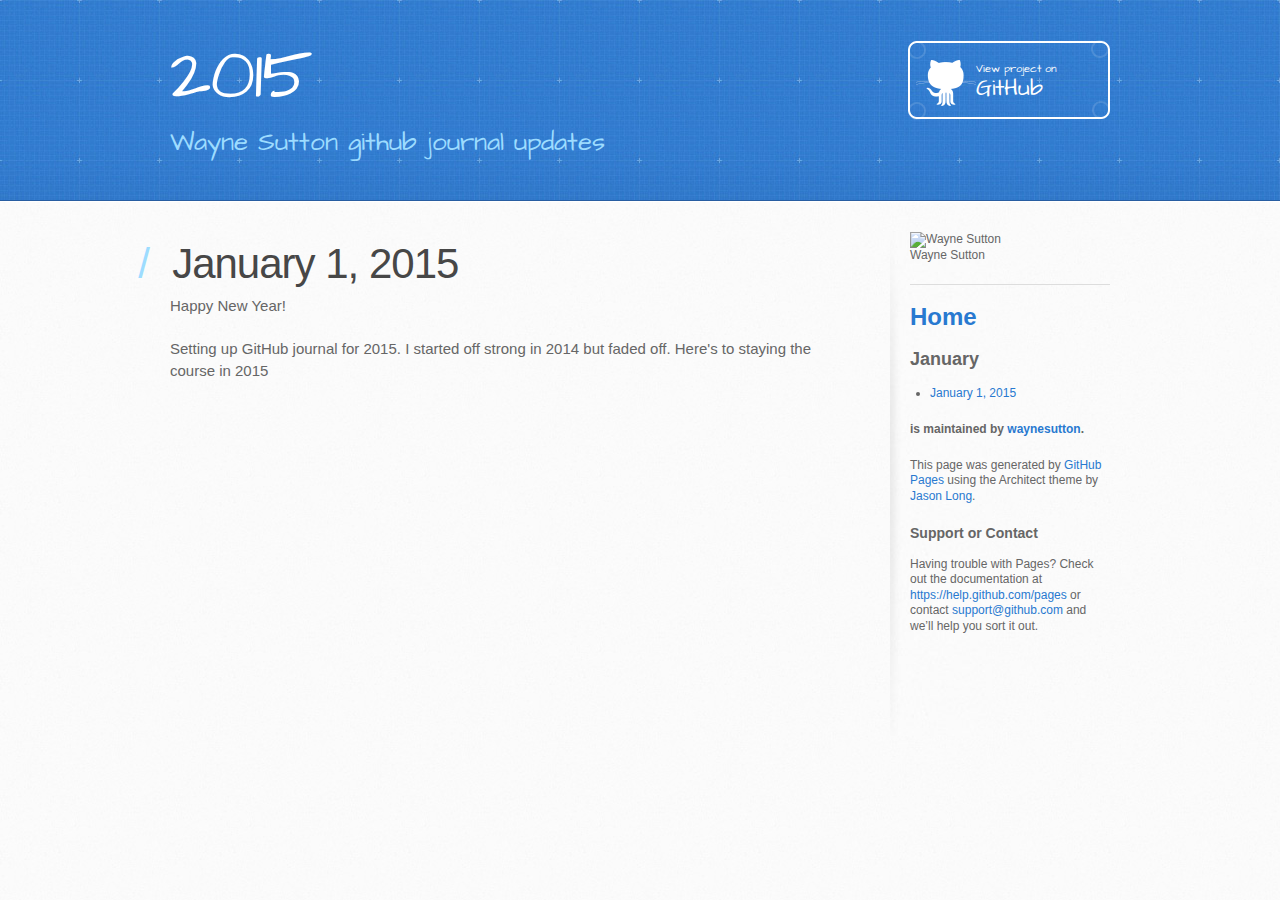
==== 01012015.html @ b2665b1b "add first jan entry" ====
<!DOCTYPE html>
<html>
  <head>
    <meta charset='utf-8'>
    <meta http-equiv="X-UA-Compatible" content="chrome=1">
    <meta name="viewport" content="width=device-width, initial-scale=1, maximum-scale=1">
    <link href='https://fonts.googleapis.com/css?family=Architects+Daughter' rel='stylesheet' type='text/css'>
    <link rel="stylesheet" type="text/css" href="stylesheets/stylesheet.css" media="screen">
    <link rel="stylesheet" type="text/css" href="stylesheets/pygment_trac.css" media="screen">
    <link rel="stylesheet" type="text/css" href="stylesheets/print.css" media="print">

    <!--[if lt IE 9]>
    <script src="//html5shiv.googlecode.com/svn/trunk/html5.js"></script>
    <![endif]-->

    <title>2015 by Wayne Sutton</title>
  </head>

  <body>
    <header>
      <div class="inner">
        <h1>2015</h1>
        <h2>Wayne Sutton github journal updates</h2>
        <a href="https://github.com/waynesutton/2015" class="button"><small>View project on</small> GitHub</a>
      </div>
    </header>

    <div id="content-wrapper">
      <div class="inner clearfix">
        <section id="main-content">
          <h1>
<a id="welcome-to-github-pages" class="anchor" href="#welcome-to-github-pages" aria-hidden="true"><span class="octicon octicon-link"></span></a>January 1, 2015</h1>

<p>Happy New Year!</p>

<p>Setting up GitHub journal for 2015. I started off strong in 2014 but faded off. Here's to staying the course in 2015</p>




        </section>

          <aside id="sidebar">
          <img src="http://farm4.staticflickr.com/3220/2536164125_1d2bf5c23e_z.jpg?zz=1" alt="Wayne Sutton" width="150">
          <p>Wayne Sutton</p>

          <hr>
         <h1> <a href="index.html">Home</a><h1>
          <h2>January</h2>
  <ul>
  <li><a href="01012015.html">January 1, 2015</a></li>
</ul>
           

          <p class="repo-owner"><a href="https://github.com/waynesutton/2015"></a> is maintained by <a href="https://github.com/waynesutton">waynesutton</a>.</p>

          <p>This page was generated by <a href="https://pages.github.com">GitHub Pages</a> using the Architect theme by <a href="https://twitter.com/jasonlong">Jason Long</a>.</p>
        
<h3>
<a id="support-or-contact" class="anchor" href="#support-or-contact" aria-hidden="true"><span class="octicon octicon-link"></span></a>Support or Contact</h3>

<p>Having trouble with Pages? Check out the documentation at <a href="https://help.github.com/pages">https://help.github.com/pages</a> or contact <a href="mailto:support@github.com">support@github.com</a> and we’ll help you sort it out.</p>

        </aside>
      </div>
    </div>

  
  </body>
</html>
---- stylesheets/stylesheet.css ----
/*! normalize.css v3.0.2 | MIT License | git.io/normalize */

/**
 * 1. Set default font family to sans-serif.
 * 2. Prevent iOS text size adjust after orientation change, without disabling
 *    user zoom.
 */

html {
  font-family: sans-serif; /* 1 */
  -webkit-text-size-adjust: 100%; /* 2 */
  -ms-text-size-adjust: 100%; /* 2 */
}

/**
 * Remove default margin.
 */

body {
  margin: 0;
}

/* HTML5 display definitions
   ========================================================================== */

/**
 * Correct `block` display not defined for any HTML5 element in IE 8/9.
 * Correct `block` display not defined for `details` or `summary` in IE 10/11
 * and Firefox.
 * Correct `block` display not defined for `main` in IE 11.
 */

article,
aside,
details,
figcaption,
figure,
footer,
header,
hgroup,
main,
menu,
nav,
section,
summary {
  display: block;
}

/**
 * 1. Correct `inline-block` display not defined in IE 8/9.
 * 2. Normalize vertical alignment of `progress` in Chrome, Firefox, and Opera.
 */

audio,
canvas,
progress,
video {
  display: inline-block; /* 1 */
  vertical-align: baseline; /* 2 */
}

/**
 * Prevent modern browsers from displaying `audio` without controls.
 * Remove excess height in iOS 5 devices.
 */

audio:not([controls]) {
  display: none;
  height: 0;
}

/**
 * Address `[hidden]` styling not present in IE 8/9/10.
 * Hide the `template` element in IE 8/9/11, Safari, and Firefox < 22.
 */

[hidden],
template {
  display: none;
}

/* Links
   ========================================================================== */

/**
 * Remove the gray background color from active links in IE 10.
 */

a {
  background-color: transparent;
}

/**
 * Improve readability when focused and also mouse hovered in all browsers.
 */

a:active,
a:hover {
  outline: 0;
}

/* Text-level semantics
   ========================================================================== */

/**
 * Address styling not present in IE 8/9/10/11, Safari, and Chrome.
 */

abbr[title] {
  border-bottom: 1px dotted;
}

/**
 * Address style set to `bolder` in Firefox 4+, Safari, and Chrome.
 */

b,
strong {
  font-weight: bold;
}

/**
 * Address styling not present in Safari and Chrome.
 */

dfn {
  font-style: italic;
}

/**
 * Address variable `h1` font-size and margin within `section` and `article`
 * contexts in Firefox 4+, Safari, and Chrome.
 */

h1 {
  margin: 0.67em 0;
  font-size: 2em;
}

/**
 * Address styling not present in IE 8/9.
 */

mark {
  color: #000;
  background: #ff0;
}

/**
 * Address inconsistent and variable font size in all browsers.
 */

small {
  font-size: 80%;
}

/**
 * Prevent `sub` and `sup` affecting `line-height` in all browsers.
 */

sub,
sup {
  position: relative;
  font-size: 75%;
  line-height: 0;
  vertical-align: baseline;
}

sup {
  top: -0.5em;
}

sub {
  bottom: -0.25em;
}

/* Embedded content
   ========================================================================== */

/**
 * Remove border when inside `a` element in IE 8/9/10.
 */

img {
  border: 0;
}

/**
 * Correct overflow not hidden in IE 9/10/11.
 */

svg:not(:root) {
  overflow: hidden;
}

/* Grouping content
   ========================================================================== */

/**
 * Address margin not present in IE 8/9 and Safari.
 */

figure {
  margin: 1em 40px;
}

/**
 * Address differences between Firefox and other browsers.
 */

hr {
  height: 0;
  -moz-box-sizing: content-box;
  box-sizing: content-box;
}

/**
 * Contain overflow in all browsers.
 */

pre {
  overflow: auto;
}

/**
 * Address odd `em`-unit font size rendering in all browsers.
 */

code,
kbd,
pre,
samp {
  font-family: monospace, monospace;
  font-size: 1em;
}

/* Forms
   ========================================================================== */

/**
 * Known limitation: by default, Chrome and Safari on OS X allow very limited
 * styling of `select`, unless a `border` property is set.
 */

/**
 * 1. Correct color not being inherited.
 *    Known issue: affects color of disabled elements.
 * 2. Correct font properties not being inherited.
 * 3. Address margins set differently in Firefox 4+, Safari, and Chrome.
 */

button,
input,
optgroup,
select,
textarea {
  margin: 0; /* 3 */
  font: inherit; /* 2 */
  color: inherit; /* 1 */
}

/**
 * Address `overflow` set to `hidden` in IE 8/9/10/11.
 */

button {
  overflow: visible;
}

/**
 * Address inconsistent `text-transform` inheritance for `button` and `select`.
 * All other form control elements do not inherit `text-transform` values.
 * Correct `button` style inheritance in Firefox, IE 8/9/10/11, and Opera.
 * Correct `select` style inheritance in Firefox.
 */

button,
select {
  text-transform: none;
}

/**
 * 1. Avoid the WebKit bug in Android 4.0.* where (2) destroys native `audio`
 *    and `video` controls.
 * 2. Correct inability to style clickable `input` types in iOS.
 * 3. Improve usability and consistency of cursor style between image-type
 *    `input` and others.
 */

button,
html input[type="button"], /* 1 */
input[type="reset"],
input[type="submit"] {
  -webkit-appearance: button; /* 2 */
  cursor: pointer; /* 3 */
}

/**
 * Re-set default cursor for disabled elements.
 */

button[disabled],
html input[disabled] {
  cursor: default;
}

/**
 * Remove inner padding and border in Firefox 4+.
 */

button::-moz-focus-inner,
input::-moz-focus-inner {
  padding: 0;
  border: 0;
}

/**
 * Address Firefox 4+ setting `line-height` on `input` using `!important` in
 * the UA stylesheet.
 */

input {
  line-height: normal;
}

/**
 * It's recommended that you don't attempt to style these elements.
 * Firefox's implementation doesn't respect box-sizing, padding, or width.
 *
 * 1. Address box sizing set to `content-box` in IE 8/9/10.
 * 2. Remove excess padding in IE 8/9/10.
 */

input[type="checkbox"],
input[type="radio"] {
  box-sizing: border-box; /* 1 */
  padding: 0; /* 2 */
}

/**
 * Fix the cursor style for Chrome's increment/decrement buttons. For certain
 * `font-size` values of the `input`, it causes the cursor style of the
 * decrement button to change from `default` to `text`.
 */

input[type="number"]::-webkit-inner-spin-button,
input[type="number"]::-webkit-outer-spin-button {
  height: auto;
}

/**
 * 1. Address `appearance` set to `searchfield` in Safari and Chrome.
 * 2. Address `box-sizing` set to `border-box` in Safari and Chrome
 *    (include `-moz` to future-proof).
 */

input[type="search"] {
  -webkit-box-sizing: content-box; /* 2 */
  -moz-box-sizing: content-box;
  box-sizing: content-box;
  -webkit-appearance: textfield; /* 1 */
}

/**
 * Remove inner padding and search cancel button in Safari and Chrome on OS X.
 * Safari (but not Chrome) clips the cancel button when the search input has
 * padding (and `textfield` appearance).
 */

input[type="search"]::-webkit-search-cancel-button,
input[type="search"]::-webkit-search-decoration {
  -webkit-appearance: none;
}

/**
 * Define consistent border, margin, and padding.
 */

fieldset {
  padding: 0.35em 0.625em 0.75em;
  margin: 0 2px;
  border: 1px solid #c0c0c0;
}

/**
 * 1. Correct `color` not being inherited in IE 8/9/10/11.
 * 2. Remove padding so people aren't caught out if they zero out fieldsets.
 */

legend {
  padding: 0; /* 2 */
  border: 0; /* 1 */
}

/**
 * Remove default vertical scrollbar in IE 8/9/10/11.
 */

textarea {
  overflow: auto;
}

/**
 * Don't inherit the `font-weight` (applied by a rule above).
 * NOTE: the default cannot safely be changed in Chrome and Safari on OS X.
 */

optgroup {
  font-weight: bold;
}

/* Tables
   ========================================================================== */

/**
 * Remove most spacing between table cells.
 */

table {
  border-spacing: 0;
  border-collapse: collapse;
}

td,
th {
  padding: 0;
}

/* LAYOUT STYLES */
body {
  font-family: 'Helvetica Neue', Helvetica, Arial, serif;
  font-size: 15px;
  font-weight: 400;
  line-height: 1.5;
  color: #666;
  background: #fafafa url(../images/body-bg.jpg) 0 0 repeat;
}

p {
  margin-top: 0;
}

a {
  color: #2879d0;
}
a:hover {
  color: #2268b2;
}

header {
  padding-top: 40px;
  padding-bottom: 40px;
  font-family: 'Architects Daughter', 'Helvetica Neue', Helvetica, Arial, serif;
  background: #2e7bcf url(../images/header-bg.jpg) 0 0 repeat-x;
  border-bottom: solid 1px #275da1;
}

header h1 {
  width: 540px;
  margin-top: 0;
  margin-bottom: 0.2em;
  font-size: 72px;
  font-weight: normal;
  line-height: 1;
  color: #fff;
  letter-spacing: -1px;
}

header h2 {
  width: 540px;
  margin-top: 0;
  margin-bottom: 0;
  font-size: 26px;
  font-weight: normal;
  line-height: 1.3;
  color: #9ddcff;
  letter-spacing: 0;
}

.inner {
  position: relative;
  width: 940px;
  margin: 0 auto;
}

#content-wrapper {
  padding-top: 30px;
  border-top: solid 1px #fff;
}

#main-content {
  float: left;
  width: 690px;
}

#main-content img {
  max-width: 100%;
}

aside#sidebar {
  float: right;
  width: 200px;
  min-height: 504px;
  padding-left: 20px;
  font-size: 12px;
  line-height: 1.3;
  background: transparent url(../images/sidebar-bg.jpg) 0 0 no-repeat;
}

aside#sidebar p.repo-owner,
aside#sidebar p.repo-owner a {
  font-weight: bold;
}

#downloads {
  margin-bottom: 40px;
}

a.button {
  width: 134px;
  height: 58px;
  padding-top: 22px;
  padding-left: 68px;
  font-family: 'Architects Daughter', 'Helvetica Neue', Helvetica, Arial, serif;
  font-size: 23px;
  line-height: 1.2;
  color: #fff;
}
a.button small {
  display: block;
  font-size: 11px;
}
header a.button {
  position: absolute;
  top: 0;
  right: 0;
  background: transparent url(../images/github-button.png) 0 0 no-repeat;
}
aside a.button {
  display: block;
  width: 138px;
  padding-left: 64px;
  margin-bottom: 20px;
  font-size: 21px;
  background: transparent url(../images/download-button.png) 0 0 no-repeat;
}

code, pre {
  margin-bottom: 30px;
  font-family: Monaco, "Bitstream Vera Sans Mono", "Lucida Console", Terminal, monospace;
  font-size: 13px;
  color: #222;
}

code {
  padding: 0 3px;
  background-color: #f2f8fc;
  border: solid 1px #dbe7f3;
}

pre {
  padding: 20px;
  overflow: auto;
  text-shadow: none;
  background: #fff;
  border: solid 1px #f2f2f2;
}
pre code {
  padding: 0;
  color: #2879d0;
  background-color: #fff;
  border: none;
}

ul, ol, dl {
  margin-bottom: 20px;
}


/* COMMON STYLES */

hr {
  height: 0;
  margin-top: 1em;
  margin-bottom: 1em;
  border: 0;
  border-top: solid 1px #ddd;
}

table {
  width: 100%;
  border: 1px solid #ebebeb;
}

th {
  font-weight: 500;
}

td {
  font-weight: 300;
  text-align: center;
  border: 1px solid #ebebeb;
}

form {
  padding: 20px;
  background: #f2f2f2;

}


/* GENERAL ELEMENT TYPE STYLES */

#main-content h1 {
  margin-top: 0;
  margin-bottom: 0;
  font-family: 'Helvetica Neue', Helvetica, Arial, serif;
  font-size: 2.8em;
  font-weight: normal;
  color: #474747;
  text-indent: 6px;
  letter-spacing: -1px;
}

#main-content h1:before {
  padding-right: 0.3em;
  margin-left: -0.9em;
  color: #9ddcff;
  content: "/";
}

#main-content h2 {
  margin-bottom: 8px;
  font-family: 'Architects Daughter', 'Helvetica Neue', Helvetica, Arial, serif;
  font-size: 22px;
  font-weight: bold;
  color: #474747;
  text-indent: 4px;
}
#main-content h2:before {
  padding-right: 0.3em;
  margin-left: -1.5em;
  content: "//";
  color: #9ddcff;
}

#main-content h3 {
  margin-top: 24px;
  margin-bottom: 8px;
  font-family: 'Architects Daughter', 'Helvetica Neue', Helvetica, Arial, serif;
  font-size: 18px;
  font-weight: bold;
  color: #474747;
  text-indent: 3px;
}

#main-content h3:before {
  padding-right: 0.3em;
  margin-left: -2em;
  content: "///";
  color: #9ddcff;
}

#main-content h4 {
  margin-bottom: 8px;
  font-family: 'Architects Daughter', 'Helvetica Neue', Helvetica, Arial, serif;
  font-size: 15px;
  font-weight: bold;
  color: #474747;
  text-indent: 3px;
}

h4:before {
  padding-right: 0.3em;
  margin-left: -2.8em;
  content: "////";
  color: #9ddcff;
}

#main-content h5 {
  margin-bottom: 8px;
  font-family: 'Architects Daughter', 'Helvetica Neue', Helvetica, Arial, serif;
  font-size: 14px;
  color: #474747;
  text-indent: 3px;
}
h5:before {
  padding-right: 0.3em;
  margin-left: -3.2em;
  content: "/////";
  color: #9ddcff;
}

#main-content h6 {
  margin-bottom: 8px;
  font-family: 'Architects Daughter', 'Helvetica Neue', Helvetica, Arial, serif;
  font-size: .8em;
  color: #474747;
  text-indent: 3px;
}
h6:before {
  padding-right: 0.3em;
  margin-left: -3.7em;
  content: "//////";
  color: #9ddcff;
}

p {
  margin-bottom: 20px;
}

a {
  text-decoration: none;
}

p a {
  font-weight: 400;
}

blockquote {
  padding: 0 0 0 30px;
  margin-bottom: 20px;
  font-size: 1.6em;
  border-left: 10px solid #e9e9e9;
}

ul {
  list-style-position: inside;
  list-style: disc;
  padding-left: 20px;
}

ol {
  list-style-position: inside;
  list-style: decimal;
  padding-left: 3px;
}

dl dd {
  font-style: italic;
  font-weight: 100;
}

footer {
  padding-top: 20px;
  padding-bottom: 30px;
  margin-top: 40px;
  font-size: 13px;
  color: #aaa;
  background: transparent url('../images/hr.png') 0 0 no-repeat;
}

footer a {
  color: #666;
}
footer a:hover {
  color: #444;
}

/* MISC */
.clearfix:after {
  display: block;
  height: 0;
  clear: both;
  visibility: hidden;
  content: '.';
}

.clearfix {display: inline-block;}
* html .clearfix {height: 1%;}
.clearfix {display: block;}

/* #Media Queries
================================================== */

/* Smaller than standard 960 (devices and browsers) */
@media only screen and (max-width: 959px) { }

/* Tablet Portrait size to standard 960 (devices and browsers) */
@media only screen and (min-width: 768px) and (max-width: 959px) {
  .inner {
    width: 740px;
  }
  header h1, header h2 {
    width: 340px;
  }
  header h1 {
    font-size: 60px;
  }
  header h2 {
    font-size: 30px;
  }
  #main-content {
    width: 490px;
  }
  #main-content h1:before,
  #main-content h2:before,
  #main-content h3:before,
  #main-content h4:before,
  #main-content h5:before,
  #main-content h6:before {
    padding-right: 0;
    margin-left: 0;
    content: none;
  }
}

/* All Mobile Sizes (devices and browser) */
@media only screen and (max-width: 767px) {
  .inner {
    width: 93%;
  }
  header {
    padding: 20px 0;
  }
  header .inner {
    position: relative;
  }
  header h1, header h2 {
    width: 100%;
  }
  header h1 {
    font-size: 48px;
  }
  header h2 {
    font-size: 24px;
  }
  header a.button {
    position: relative;
    display: inline-block;
    width: auto;
    height: auto;
    padding: 5px 10px;
    margin-top: 15px;
    font-size: 13px;
    line-height: 1;
    color: #2879d0;
    text-align: center;
    background-color: #9ddcff;
    background-image: none;
    border-radius: 5px;
    -moz-border-radius: 5px;
    -webkit-border-radius: 5px;
  }
  header a.button small {
    display: inline;
    font-size: 13px;
  }
  #main-content,
  aside#sidebar {
    float: none;
    width: 100% ! important;
  }
  aside#sidebar {
    min-height: 0;
    padding: 20px 0;
    margin-top: 20px;
    background-image: none;
    border-top: solid 1px #ddd;
  }
  aside#sidebar a.button {
    display: none;
  }
  #main-content h1:before,
  #main-content h2:before,
  #main-content h3:before,
  #main-content h4:before,
  #main-content h5:before,
  #main-content h6:before {
    padding-right: 0;
    margin-left: 0;
    content: none;
  }
}

/* Mobile Landscape Size to Tablet Portrait (devices and browsers) */
@media only screen and (min-width: 480px) and (max-width: 767px) { }

/* Mobile Portrait Size to Mobile Landscape Size (devices and browsers) */
@media only screen and (max-width: 479px) { }
---- stylesheets/pygment_trac.css ----
.highlight  { background: #ffffff; }
.highlight .c { color: #999988; font-style: italic } /* Comment */
.highlight .err { color: #a61717; background-color: #e3d2d2 } /* Error */
.highlight .k { font-weight: bold } /* Keyword */
.highlight .o { font-weight: bold } /* Operator */
.highlight .cm { color: #999988; font-style: italic } /* Comment.Multiline */
.highlight .cp { color: #999999; font-weight: bold } /* Comment.Preproc */
.highlight .c1 { color: #999988; font-style: italic } /* Comment.Single */
.highlight .cs { color: #999999; font-weight: bold; font-style: italic } /* Comment.Special */
.highlight .gd { color: #000000; background-color: #ffdddd } /* Generic.Deleted */
.highlight .gd .x { color: #000000; background-color: #ffaaaa } /* Generic.Deleted.Specific */
.highlight .ge { font-style: italic } /* Generic.Emph */
.highlight .gr { color: #aa0000 } /* Generic.Error */
.highlight .gh { color: #999999 } /* Generic.Heading */
.highlight .gi { color: #000000; background-color: #ddffdd } /* Generic.Inserted */
.highlight .gi .x { color: #000000; background-color: #aaffaa } /* Generic.Inserted.Specific */
.highlight .go { color: #888888 } /* Generic.Output */
.highlight .gp { color: #555555 } /* Generic.Prompt */
.highlight .gs { font-weight: bold } /* Generic.Strong */
.highlight .gu { color: #800080; font-weight: bold; } /* Generic.Subheading */
.highlight .gt { color: #aa0000 } /* Generic.Traceback */
.highlight .kc { font-weight: bold } /* Keyword.Constant */
.highlight .kd { font-weight: bold } /* Keyword.Declaration */
.highlight .kn { font-weight: bold } /* Keyword.Namespace */
.highlight .kp { font-weight: bold } /* Keyword.Pseudo */
.highlight .kr { font-weight: bold } /* Keyword.Reserved */
.highlight .kt { color: #445588; font-weight: bold } /* Keyword.Type */
.highlight .m { color: #009999 } /* Literal.Number */
.highlight .s { color: #d14 } /* Literal.String */
.highlight .na { color: #008080 } /* Name.Attribute */
.highlight .nb { color: #0086B3 } /* Name.Builtin */
.highlight .nc { color: #445588; font-weight: bold } /* Name.Class */
.highlight .no { color: #008080 } /* Name.Constant */
.highlight .ni { color: #800080 } /* Name.Entity */
.highlight .ne { color: #990000; font-weight: bold } /* Name.Exception */
.highlight .nf { color: #990000; font-weight: bold } /* Name.Function */
.highlight .nn { color: #555555 } /* Name.Namespace */
.highlight .nt { color: #000080 } /* Name.Tag */
.highlight .nv { color: #008080 } /* Name.Variable */
.highlight .ow { font-weight: bold } /* Operator.Word */
.highlight .w { color: #bbbbbb } /* Text.Whitespace */
.highlight .mf { color: #009999 } /* Literal.Number.Float */
.highlight .mh { color: #009999 } /* Literal.Number.Hex */
.highlight .mi { color: #009999 } /* Literal.Number.Integer */
.highlight .mo { color: #009999 } /* Literal.Number.Oct */
.highlight .sb { color: #d14 } /* Literal.String.Backtick */
.highlight .sc { color: #d14 } /* Literal.String.Char */
.highlight .sd { color: #d14 } /* Literal.String.Doc */
.highlight .s2 { color: #d14 } /* Literal.String.Double */
.highlight .se { color: #d14 } /* Literal.String.Escape */
.highlight .sh { color: #d14 } /* Literal.String.Heredoc */
.highlight .si { color: #d14 } /* Literal.String.Interpol */
.highlight .sx { color: #d14 } /* Literal.String.Other */
.highlight .sr { color: #009926 } /* Literal.String.Regex */
.highlight .s1 { color: #d14 } /* Literal.String.Single */
.highlight .ss { color: #990073 } /* Literal.String.Symbol */
.highlight .bp { color: #999999 } /* Name.Builtin.Pseudo */
.highlight .vc { color: #008080 } /* Name.Variable.Class */
.highlight .vg { color: #008080 } /* Name.Variable.Global */
.highlight .vi { color: #008080 } /* Name.Variable.Instance */
.highlight .il { color: #009999 } /* Literal.Number.Integer.Long */

.type-csharp .highlight .k { color: #0000FF }
.type-csharp .highlight .kt { color: #0000FF }
.type-csharp .highlight .nf { color: #000000; font-weight: normal }
.type-csharp .highlight .nc { color: #2B91AF }
.type-csharp .highlight .nn { color: #000000 }
.type-csharp .highlight .s { color: #A31515 }
.type-csharp .highlight .sc { color: #A31515 }
---- stylesheets/print.css ----
html, body, div, span, applet, object, iframe,
h1, h2, h3, h4, h5, h6, p, blockquote, pre,
a, abbr, acronym, address, big, cite, code,
del, dfn, em, img, ins, kbd, q, s, samp,
small, strike, strong, sub, sup, tt, var,
b, u, i, center,
dl, dt, dd, ol, ul, li,
fieldset, form, label, legend,
table, caption, tbody, tfoot, thead, tr, th, td,
article, aside, canvas, details, embed,
figure, figcaption, footer, header, hgroup,
menu, nav, output, ruby, section, summary,
time, mark, audio, video {
  padding: 0;
  margin: 0;
  font: inherit;
  font-size: 100%;
  vertical-align: baseline;
  border: 0;
}
/* HTML5 display-role reset for older browsers */
article, aside, details, figcaption, figure,
footer, header, hgroup, menu, nav, section {
  display: block;
}
body {
  line-height: 1;
}
ol, ul {
  list-style: none;
}
blockquote, q {
  quotes: none;
}
blockquote:before, blockquote:after,
q:before, q:after {
  content: '';
  content: none;
}
table {
  border-spacing: 0;
  border-collapse: collapse;
}
body {
  font-family: 'Helvetica Neue', Helvetica, Arial, serif;
  font-size: 13px;
  line-height: 1.5;
  color: #000;
}

a {
  font-weight: bold;
  color: #d5000d;
}

header {
  padding-top: 35px;
  padding-bottom: 10px;
}

header h1 {
  font-size: 48px;
  font-weight: bold;
  line-height: 1.2;
  color: #303030;
  letter-spacing: -1px;
}

header h2 {
  font-size: 24px;
  font-weight: normal;
  line-height: 1.3;
  color: #aaa;
  letter-spacing: -1px;
}
#downloads {
  display: none;
}
#main_content {
  padding-top: 20px;
}

code, pre {
  margin-bottom: 30px;
  font-family: Monaco, "Bitstream Vera Sans Mono", "Lucida Console", Terminal;
  font-size: 12px;
  color: #222;
}

code {
  padding: 0 3px;
}

pre {
  padding: 20px;
  overflow: auto;
  border: solid 1px #ddd;
}
pre code {
  padding: 0;
}

ul, ol, dl {
  margin-bottom: 20px;
}


/* COMMON STYLES */

table {
  width: 100%;
  border: 1px solid #ebebeb;
}

th {
  font-weight: 500;
}

td {
  font-weight: 300;
  text-align: center;
  border: 1px solid #ebebeb;
}

form {
  padding: 20px;
  background: #f2f2f2;

}


/* GENERAL ELEMENT TYPE STYLES */

h1 {
  font-size: 2.8em;
}

h2 {
  margin-bottom: 8px;
  font-size: 22px;
  font-weight: bold;
  color: #303030;
}

h3 {
  margin-bottom: 8px;
  font-size: 18px;
  font-weight: bold;
  color: #d5000d;
}

h4 {
  font-size: 16px;
  font-weight: bold;
  color: #303030;
}

h5 {
  font-size: 1em;
  color: #303030;
}

h6 {
  font-size: .8em;
  color: #303030;
}

p {
  margin-bottom: 20px;
  font-weight: 300;
}

a {
  text-decoration: none;
}

p a {
  font-weight: 400;
}

blockquote {
  padding: 0 0 0 30px;
  margin-bottom: 20px;
  font-size: 1.6em;
  border-left: 10px solid #e9e9e9;
}

ul li {
  padding-left: 20px;
  list-style-position: inside;
  list-style: disc;
}

ol li {
  padding-left: 3px;
  list-style-position: inside;
  list-style: decimal;
}

dl dd {
  font-style: italic;
  font-weight: 100;
}

footer {
  padding-top: 20px;
  padding-bottom: 30px;
  margin-top: 40px;
  font-size: 13px;
  color: #aaa;
}

footer a {
  color: #666;
}

/* MISC */
.clearfix:after {
  display: block;
  height: 0;
  clear: both;
  visibility: hidden;
  content: '.';
}

.clearfix {display: inline-block;}
* html .clearfix {height: 1%;}
.clearfix {display: block;}
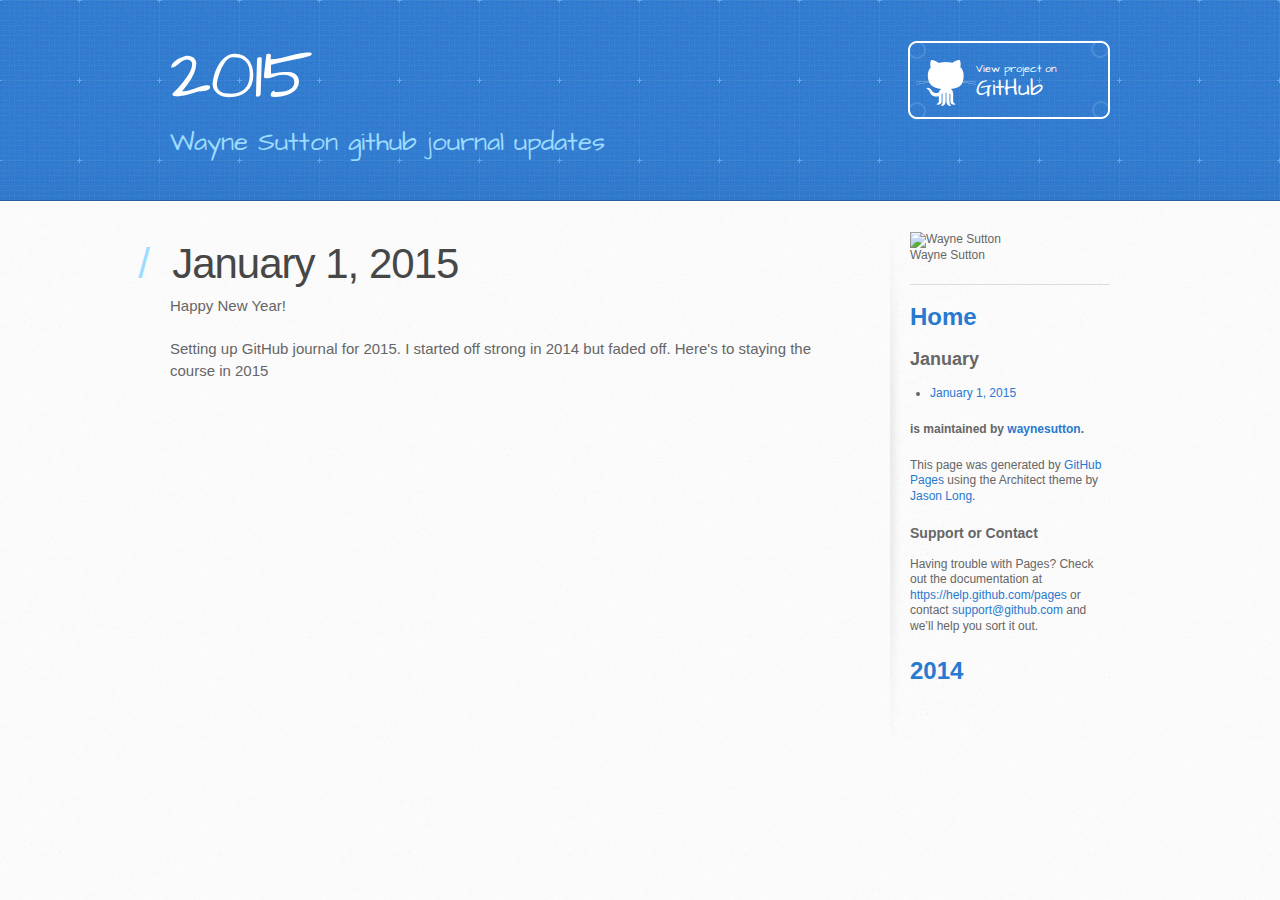
==== commit 298c34b9: "added 2014 link" ====
--- a/01012015.html
+++ b/01012015.html
@@ -61,6 +61,7 @@
 
 <p>Having trouble with Pages? Check out the documentation at <a href="https://help.github.com/pages">https://help.github.com/pages</a> or contact <a href="mailto:support@github.com">support@github.com</a> and we’ll help you sort it out.</p>
 
+<h1> <a href="http://waynesutton.github.io/2014/">2014</a><h1>
         </aside>
       </div>
     </div>
